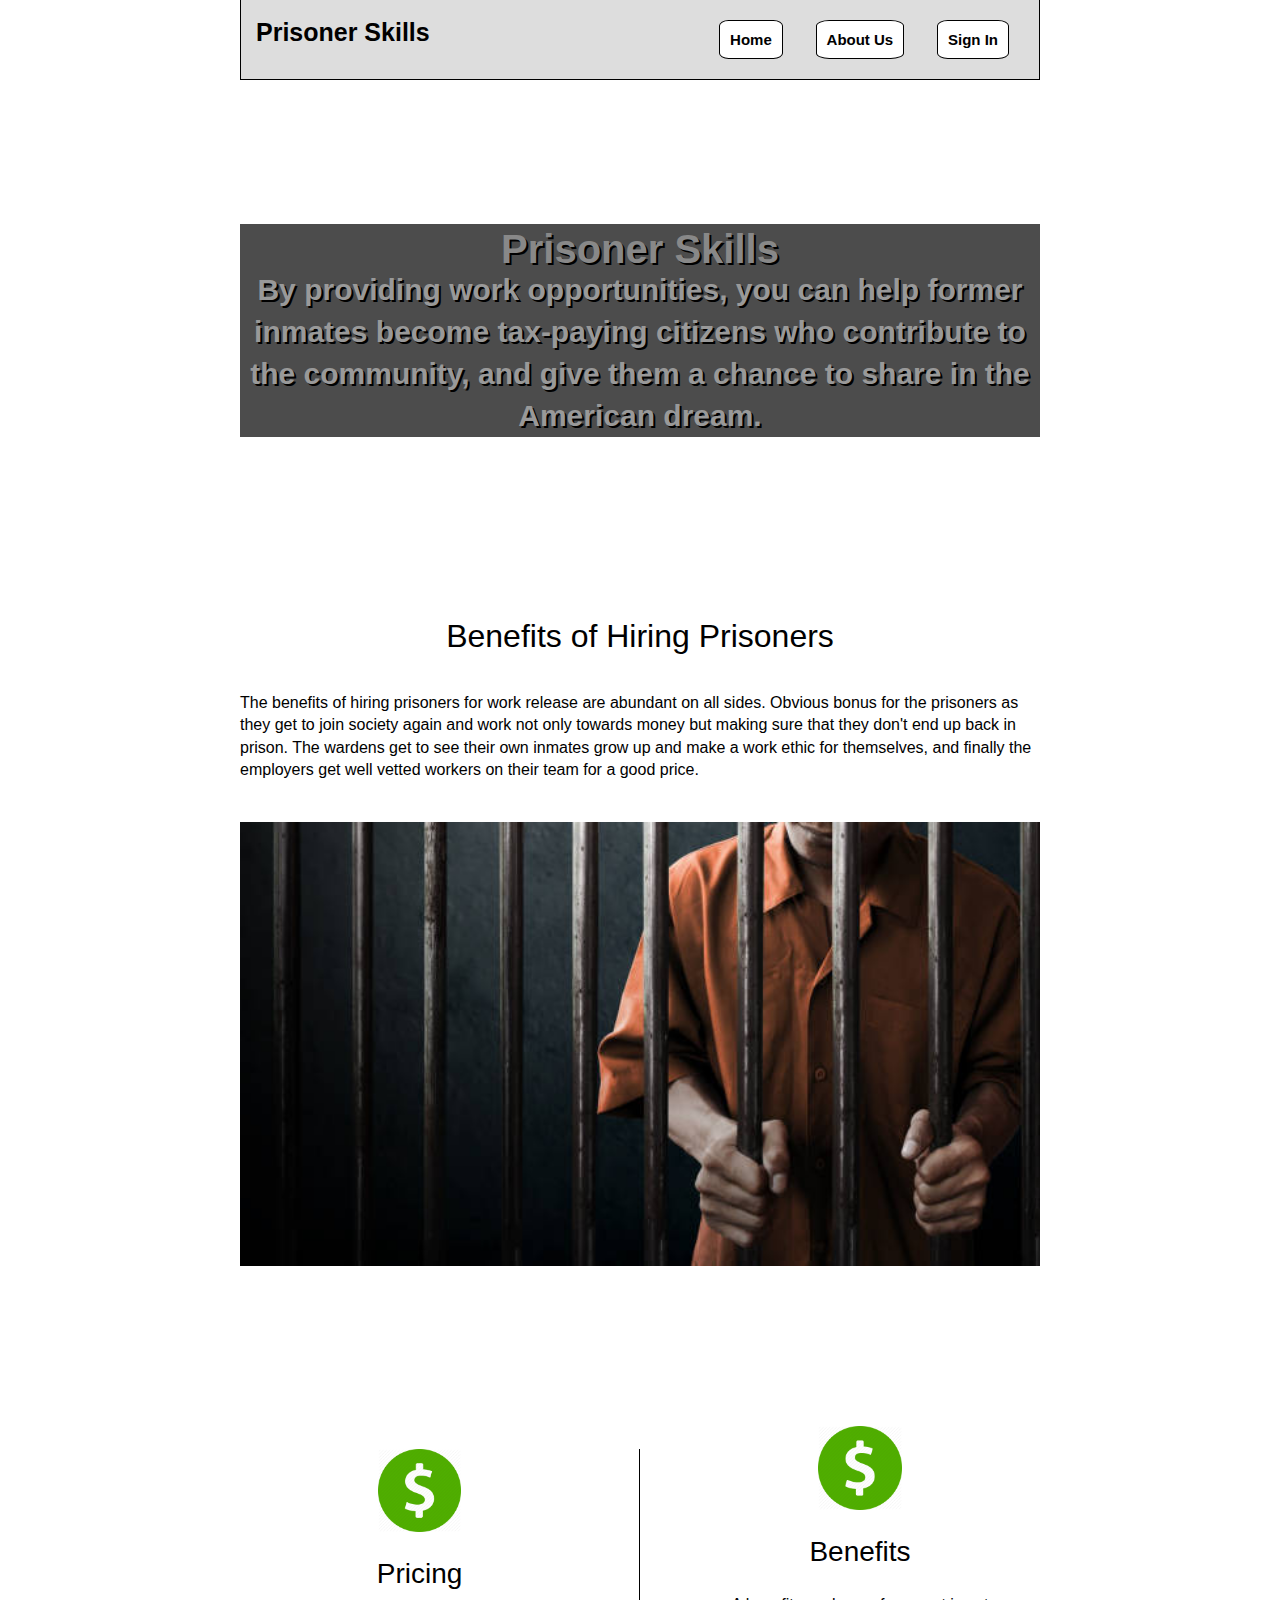
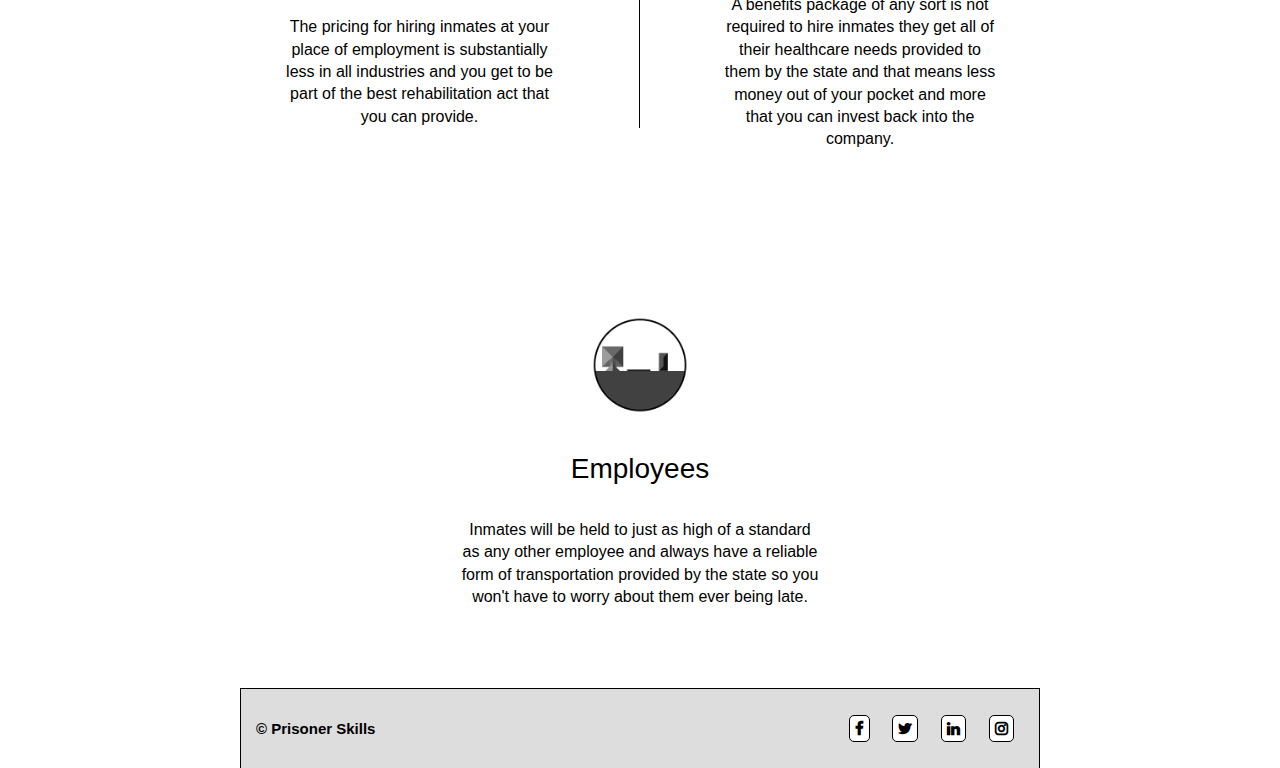
==== PrisonerSkill-master/PrisonerSkill-master/index.html @ 90c88eeb "Added base code from previous build week attempt" ====
<!DOCTYPE html>
<html lang="en">


<head>


    <meta charset="utf-8">

    <title>Prisoner Jobs</title>

    <link href="css\index.css" rel="stylesheet">
    <meta name="viewport" content="width=device-width, initial-scale=1">
    <!--Linking awesome fonts below this line so i can use social media icons-->
    <link rel="stylesheet" href="https://cdnjs.cloudflare.com/ajax/libs/font-awesome/4.7.0/css/font-awesome.min.css">
</head>

<body>
    <div class="container">
        <section class="nav-container">
            <!--Nav Container starts here-->
            <!--Navigation Bar-->
            <nav>
                <a href="index.html">Home</a>
                <a href="about.html">About Us</a>
                <a href="https://prisoner-skills-front-end.netlify.com/">Sign In</a>
            </nav>
            <div class="header-h1">
                <h1>Prisoner Skills</h1>
            </div>
        </section>

        <!-- HEADER section -->
        <div class="container-header">
            <header class="intro">
                <h1>Prisoner Skills</h1>
                <p>By providing work opportunities, you can help former inmates become tax-paying citizens who contribute to the community, and give them a chance to share in the American dream.</p>
            </header> 
        </div>




            <h2 class="body">Benefits of Hiring Prisoners</h2>
            <p class="body">
                The benefits of hiring prisoners for work release are abundant on all sides. Obvious bonus for the prisoners 
                as they get to join society again and work not only towards money but making sure that they don't end up back 
                in prison. The wardens get to see their own inmates grow up and make a work ethic for themselves, and finally 
                the employers get well vetted workers on their team for a good price.
            </p>
            <div class="body">
                <img src="prisonStockImg.jpg" alt="Stock Prisoner Image">
            </div>
            <div class="grid">
                <div class="grid-right">
                    <img src="moneyCircle.png" alt="Money Symbol">
                    <h3>Pricing</h3>
                    <p>
                        The pricing for hiring inmates at your place of employment is substantially less in all industries 
                        and you get to be part of the best rehabilitation act that you can provide.
                    </p>
                </div>
                <div class="grid-left">
                    <img src="moneyCircle.png" alt="Money Symbol">
                    <h3>Benefits</h3>
                    <p>
                        A benefits package of any sort is not required to hire inmates they get all of their healthcare needs 
                        provided to them by the state and that means less money out of your pocket and more that you can invest 
                        back into the company.

                    </p>
                </div>
            </div>
            <div class="grid2">
                <div class="grid-right">
                    <img src="1024px-Circle_-_black_simple.png" alt="circle">
                    <h3>Employees</h3>
                    <p>
                        Inmates will be held to just as high of a standard as any other employee and always have a reliable form 
                        of transportation provided by the state so you won't have to worry about them ever being late.

                    </p>

                </div>
            </div>
                <footer>
                    <section class="footer-container">
                        <div>
                            <p>&copy; Prisoner Skills</p>
                        </div>

                        <div class="social-media">
                            <a href="#" class="fa fa-facebook"></a>
                            <a href="#" class="fa fa-twitter"></a>
                            <a href="#" class="fa fa-linkedin"></a>
                            <a href="#" class="fa fa-instagram"></a>

                        </div>
                    </section>
                </footer>

        </div>
</body>


</html>
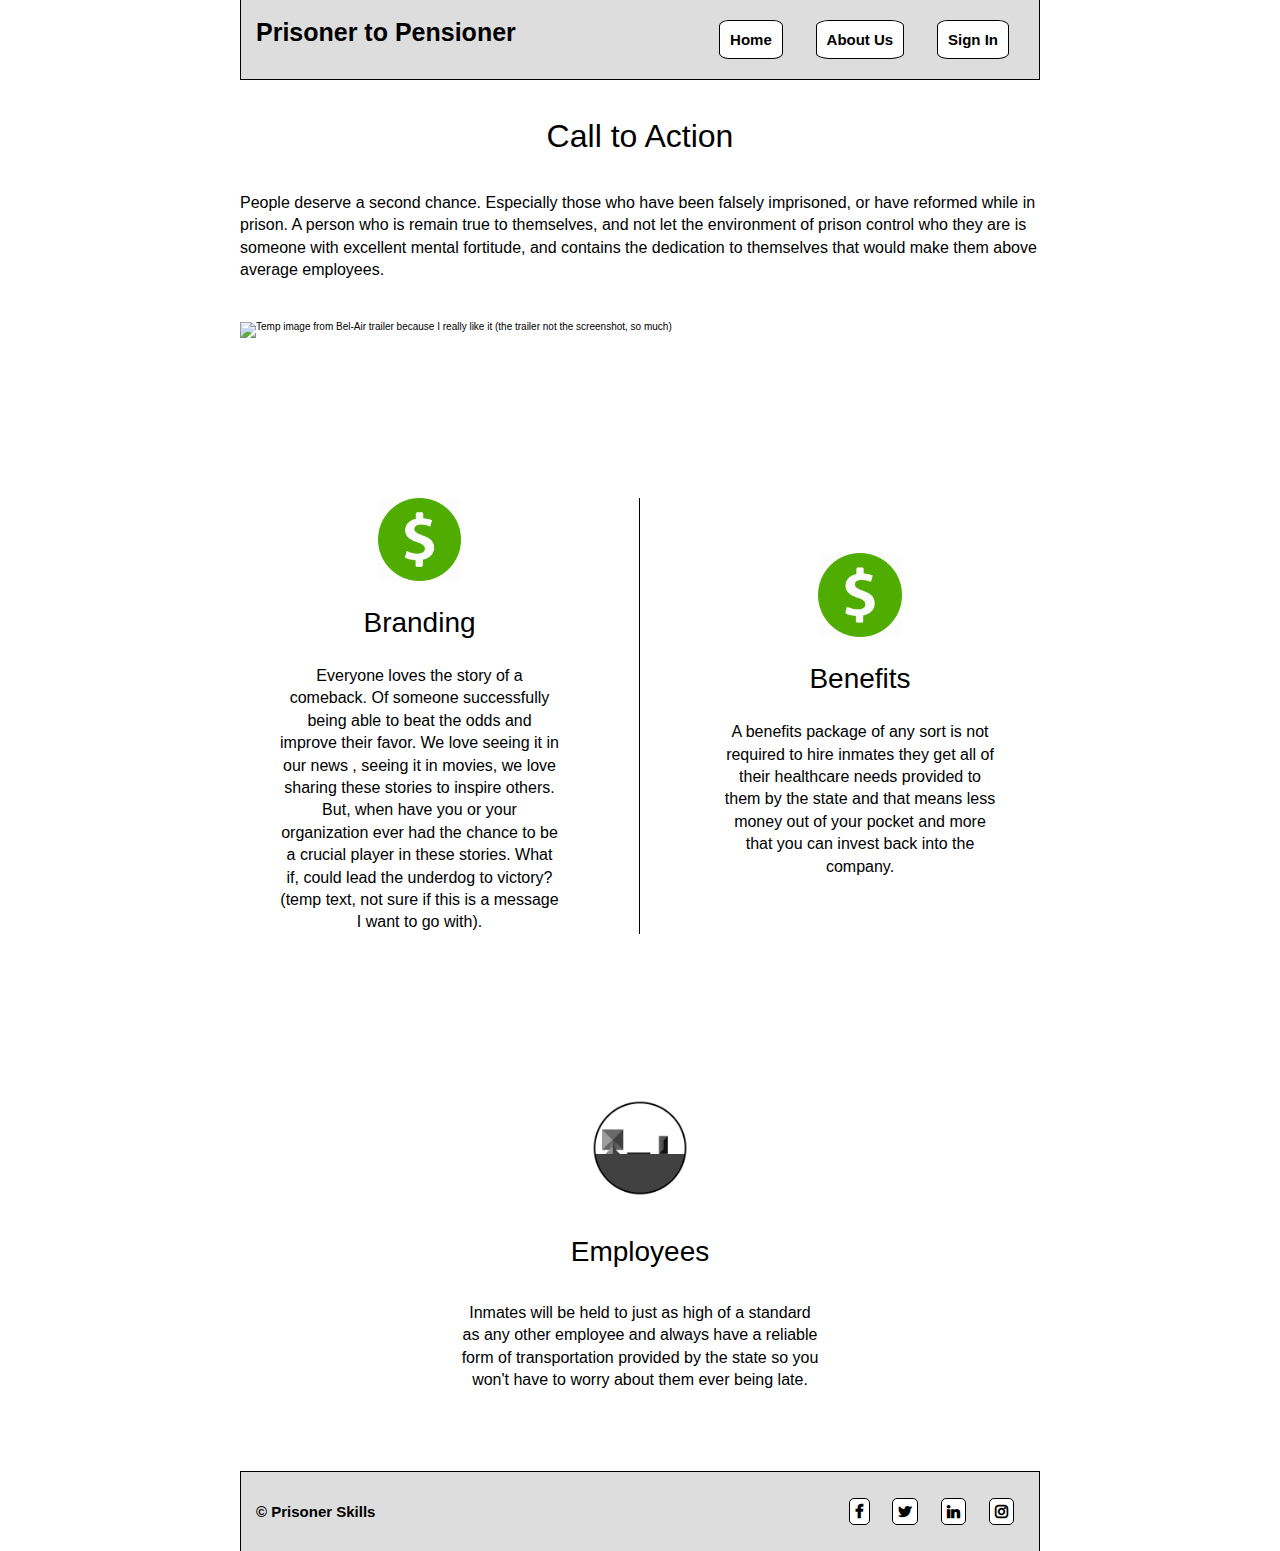
==== commit 4ee3a2ee: "Pushing up skeleton for revised version of Prisoner to Pensioner code" ====
--- a/PrisonerSkill-master/PrisonerSkill-master/index.html
+++ b/PrisonerSkill-master/PrisonerSkill-master/index.html
@@ -7,7 +7,7 @@
 
     <meta charset="utf-8">
 
-    <title>Prisoner Jobs</title>
+    <title>Prisoner to Pensioner</title>
 
     <link href="css\index.css" rel="stylesheet">
     <meta name="viewport" content="width=device-width, initial-scale=1">
@@ -26,38 +26,29 @@
                 <a href="https://prisoner-skills-front-end.netlify.com/">Sign In</a>
             </nav>
             <div class="header-h1">
-                <h1>Prisoner Skills</h1>
+                <h1>Prisoner to Pensioner</h1>
             </div>
         </section>
 
         <!-- HEADER section -->
-        <div class="container-header">
-            <header class="intro">
-                <h1>Prisoner Skills</h1>
-                <p>By providing work opportunities, you can help former inmates become tax-paying citizens who contribute to the community, and give them a chance to share in the American dream.</p>
-            </header> 
-        </div>
 
-
-
-
-            <h2 class="body">Benefits of Hiring Prisoners</h2>
+            <h2 class="body">Call to Action</h2>
             <p class="body">
-                The benefits of hiring prisoners for work release are abundant on all sides. Obvious bonus for the prisoners 
-                as they get to join society again and work not only towards money but making sure that they don't end up back 
-                in prison. The wardens get to see their own inmates grow up and make a work ethic for themselves, and finally 
-                the employers get well vetted workers on their team for a good price.
+                People deserve a second chance. Especially those who have been falsely imprisoned, or have reformed while in prison. 
+                A person who is remain true to themselves, and not let the environment of prison control who they are is someone with 
+                excellent mental fortitude, and contains the dedication to themselves that would make them above average employees.
             </p>
             <div class="body">
-                <img src="prisonStockImg.jpg" alt="Stock Prisoner Image">
+                <img src="images/bel_air.jpg" alt="Temp image from Bel-Air trailer because I really like it (the trailer not the screenshot, so much)">
             </div>
             <div class="grid">
                 <div class="grid-right">
                     <img src="moneyCircle.png" alt="Money Symbol">
-                    <h3>Pricing</h3>
+                    <h3>Branding</h3>
                     <p>
-                        The pricing for hiring inmates at your place of employment is substantially less in all industries 
-                        and you get to be part of the best rehabilitation act that you can provide.
+                        Everyone loves the story of a comeback. Of someone successfully being able to beat the odds and improve their favor. We love seeing it in our news
+                        , seeing it in movies, we love sharing these stories to inspire others. But, when have you or your organization ever had the chance to be a crucial player in these 
+                        stories. What if, could lead the underdog to victory?(temp text, not sure if this is a message I want to go with).
                     </p>
                 </div>
                 <div class="grid-left">
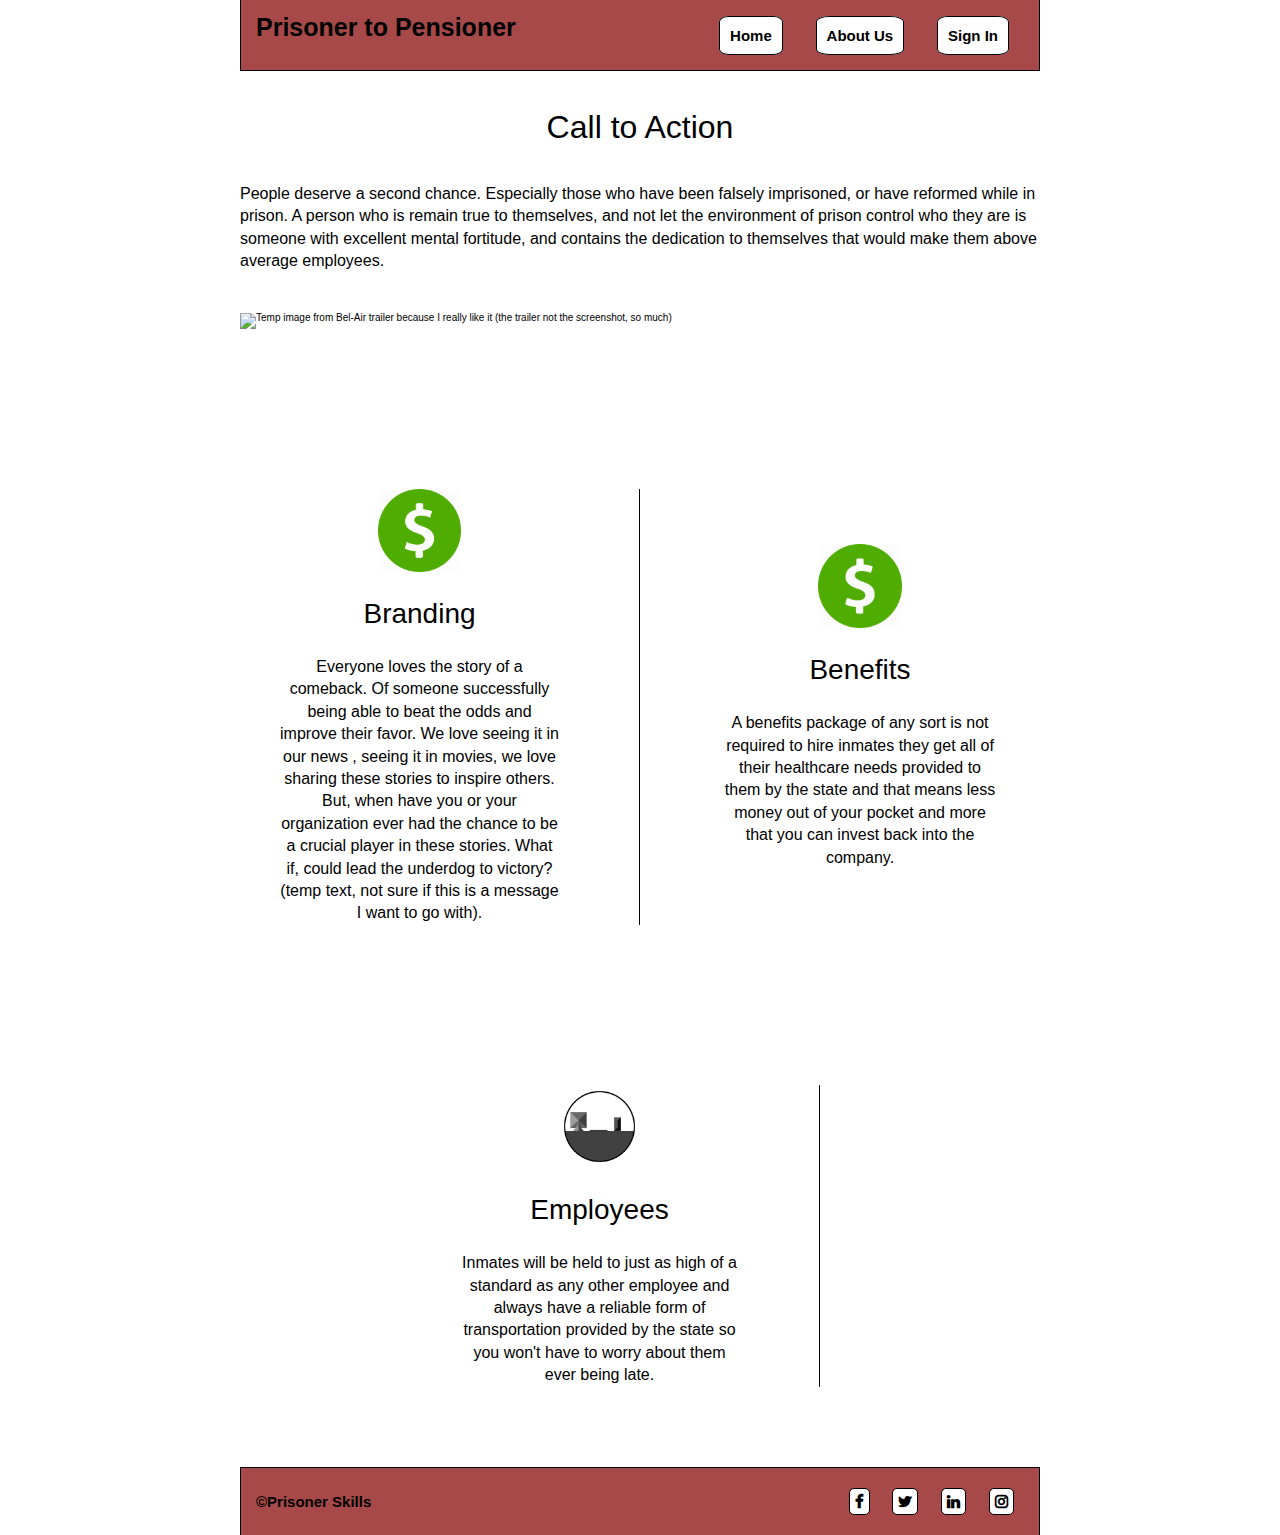
==== commit 9a52faf4: "Formatted all documents using prettier, and removed unneccesary comments from all code" ====
--- a/PrisonerSkill-master/PrisonerSkill-master/index.html
+++ b/PrisonerSkill-master/PrisonerSkill-master/index.html
@@ -1,97 +1,102 @@
 <!DOCTYPE html>
 <html lang="en">
-
-
-<head>
-
-
-    <meta charset="utf-8">
+  <head>
+    <meta charset="utf-8" />
 
     <title>Prisoner to Pensioner</title>
 
-    <link href="css\index.css" rel="stylesheet">
-    <meta name="viewport" content="width=device-width, initial-scale=1">
-    <!--Linking awesome fonts below this line so i can use social media icons-->
-    <link rel="stylesheet" href="https://cdnjs.cloudflare.com/ajax/libs/font-awesome/4.7.0/css/font-awesome.min.css">
-</head>
+    <link href="css\index.css" rel="stylesheet" />
+    <meta name="viewport" content="width=device-width, initial-scale=1" />
+    <link
+      rel="stylesheet"
+      href="https://cdnjs.cloudflare.com/ajax/libs/font-awesome/4.7.0/css/font-awesome.min.css"
+    />
+    <script src="js/index.js" async></script>
+  </head>
 
-<body>
+  <body>
     <div class="container">
-        <section class="nav-container">
-            <!--Nav Container starts here-->
-            <!--Navigation Bar-->
-            <nav>
-                <a href="index.html">Home</a>
-                <a href="about.html">About Us</a>
-                <a href="https://prisoner-skills-front-end.netlify.com/">Sign In</a>
-            </nav>
-            <div class="header-h1">
-                <h1>Prisoner to Pensioner</h1>
-            </div>
+      <section class="nav-container">
+        <nav>
+          <a href="index.html">Home</a>
+          <a href="about.html">About Us</a>
+          <a href="https://prisoner-skills-front-end.netlify.com/">Sign In</a>
+        </nav>
+        <div class="header-h1">
+          <h1>Prisoner to Pensioner</h1>
+        </div>
+      </section>
+
+      <h2 class="body">Call to Action</h2>
+      <p class="body">
+        People deserve a second chance. Especially those who have been falsely
+        imprisoned, or have reformed while in prison. A person who is remain
+        true to themselves, and not let the environment of prison control who
+        they are is someone with excellent mental fortitude, and contains the
+        dedication to themselves that would make them above average employees.
+      </p>
+      <div class="body">
+        <img
+          src="images/bel_air.jpg"
+          alt="Temp image from Bel-Air trailer because I really like it (the trailer not the screenshot, so much)"
+        />
+      </div>
+      <div class="grid">
+        <div class="grid-right">
+          <img src="moneyCircle.png" alt="Money Symbol" />
+          <h3>Branding</h3>
+          <p>
+            Everyone loves the story of a comeback. Of someone successfully
+            being able to beat the odds and improve their favor. We love seeing
+            it in our news , seeing it in movies, we love sharing these stories
+            to inspire others. But, when have you or your organization ever had
+            the chance to be a crucial player in these stories. What if, could
+            lead the underdog to victory?(temp text, not sure if this is a
+            message I want to go with).
+          </p>
+        </div>
+        <div class="grid-left">
+          <img src="moneyCircle.png" alt="Money Symbol" />
+          <h3>Benefits</h3>
+          <p>
+            A benefits package of any sort is not required to hire inmates they
+            get all of their healthcare needs provided to them by the state and
+            that means less money out of your pocket and more that you can
+            invest back into the company.
+          </p>
+        </div>
+      </div>
+      <div class="grid2">
+        <div class="grid-right">
+          <img src="1024px-Circle_-_black_simple.png" alt="circle" />
+          <h3>Employees</h3>
+          <p>
+            Inmates will be held to just as high of a standard as any other
+            employee and always have a reliable form of transportation provided
+            by the state so you won't have to worry about them ever being late.
+          </p>
+        </div>
+      </div>
+      <footer>
+        <section class="footer-container">
+          <div>
+            <p>&copy;Prisoner Skills</p>
+          </div>
+
+          <div class="social-media">
+            <a
+              href="https://www.facebook.com/LambdaSchoolOnline/"
+              class="fa fa-facebook"
+            ></a>
+            <a href="twitter.com/lambdaschool" class="fa fa-twitter"></a>
+            <a
+              href="https://www.linkedin.com/school/lambdaschool/"
+              class="fa fa-linkedin"
+            ></a>
+            <a href="instagram.com/lambdaschool" class="fa fa-instagram"></a>
+          </div>
         </section>
-
-        <!-- HEADER section -->
-
-            <h2 class="body">Call to Action</h2>
-            <p class="body">
-                People deserve a second chance. Especially those who have been falsely imprisoned, or have reformed while in prison. 
-                A person who is remain true to themselves, and not let the environment of prison control who they are is someone with 
-                excellent mental fortitude, and contains the dedication to themselves that would make them above average employees.
-            </p>
-            <div class="body">
-                <img src="images/bel_air.jpg" alt="Temp image from Bel-Air trailer because I really like it (the trailer not the screenshot, so much)">
-            </div>
-            <div class="grid">
-                <div class="grid-right">
-                    <img src="moneyCircle.png" alt="Money Symbol">
-                    <h3>Branding</h3>
-                    <p>
-                        Everyone loves the story of a comeback. Of someone successfully being able to beat the odds and improve their favor. We love seeing it in our news
-                        , seeing it in movies, we love sharing these stories to inspire others. But, when have you or your organization ever had the chance to be a crucial player in these 
-                        stories. What if, could lead the underdog to victory?(temp text, not sure if this is a message I want to go with).
-                    </p>
-                </div>
-                <div class="grid-left">
-                    <img src="moneyCircle.png" alt="Money Symbol">
-                    <h3>Benefits</h3>
-                    <p>
-                        A benefits package of any sort is not required to hire inmates they get all of their healthcare needs 
-                        provided to them by the state and that means less money out of your pocket and more that you can invest 
-                        back into the company.
-
-                    </p>
-                </div>
-            </div>
-            <div class="grid2">
-                <div class="grid-right">
-                    <img src="1024px-Circle_-_black_simple.png" alt="circle">
-                    <h3>Employees</h3>
-                    <p>
-                        Inmates will be held to just as high of a standard as any other employee and always have a reliable form 
-                        of transportation provided by the state so you won't have to worry about them ever being late.
-
-                    </p>
-
-                </div>
-            </div>
-                <footer>
-                    <section class="footer-container">
-                        <div>
-                            <p>&copy; Prisoner Skills</p>
-                        </div>
-
-                        <div class="social-media">
-                            <a href="#" class="fa fa-facebook"></a>
-                            <a href="#" class="fa fa-twitter"></a>
-                            <a href="#" class="fa fa-linkedin"></a>
-                            <a href="#" class="fa fa-instagram"></a>
-
-                        </div>
-                    </section>
-                </footer>
-
-        </div>
-</body>
-
-
-</html>+      </footer>
+    </div>
+  </body>
+</html>
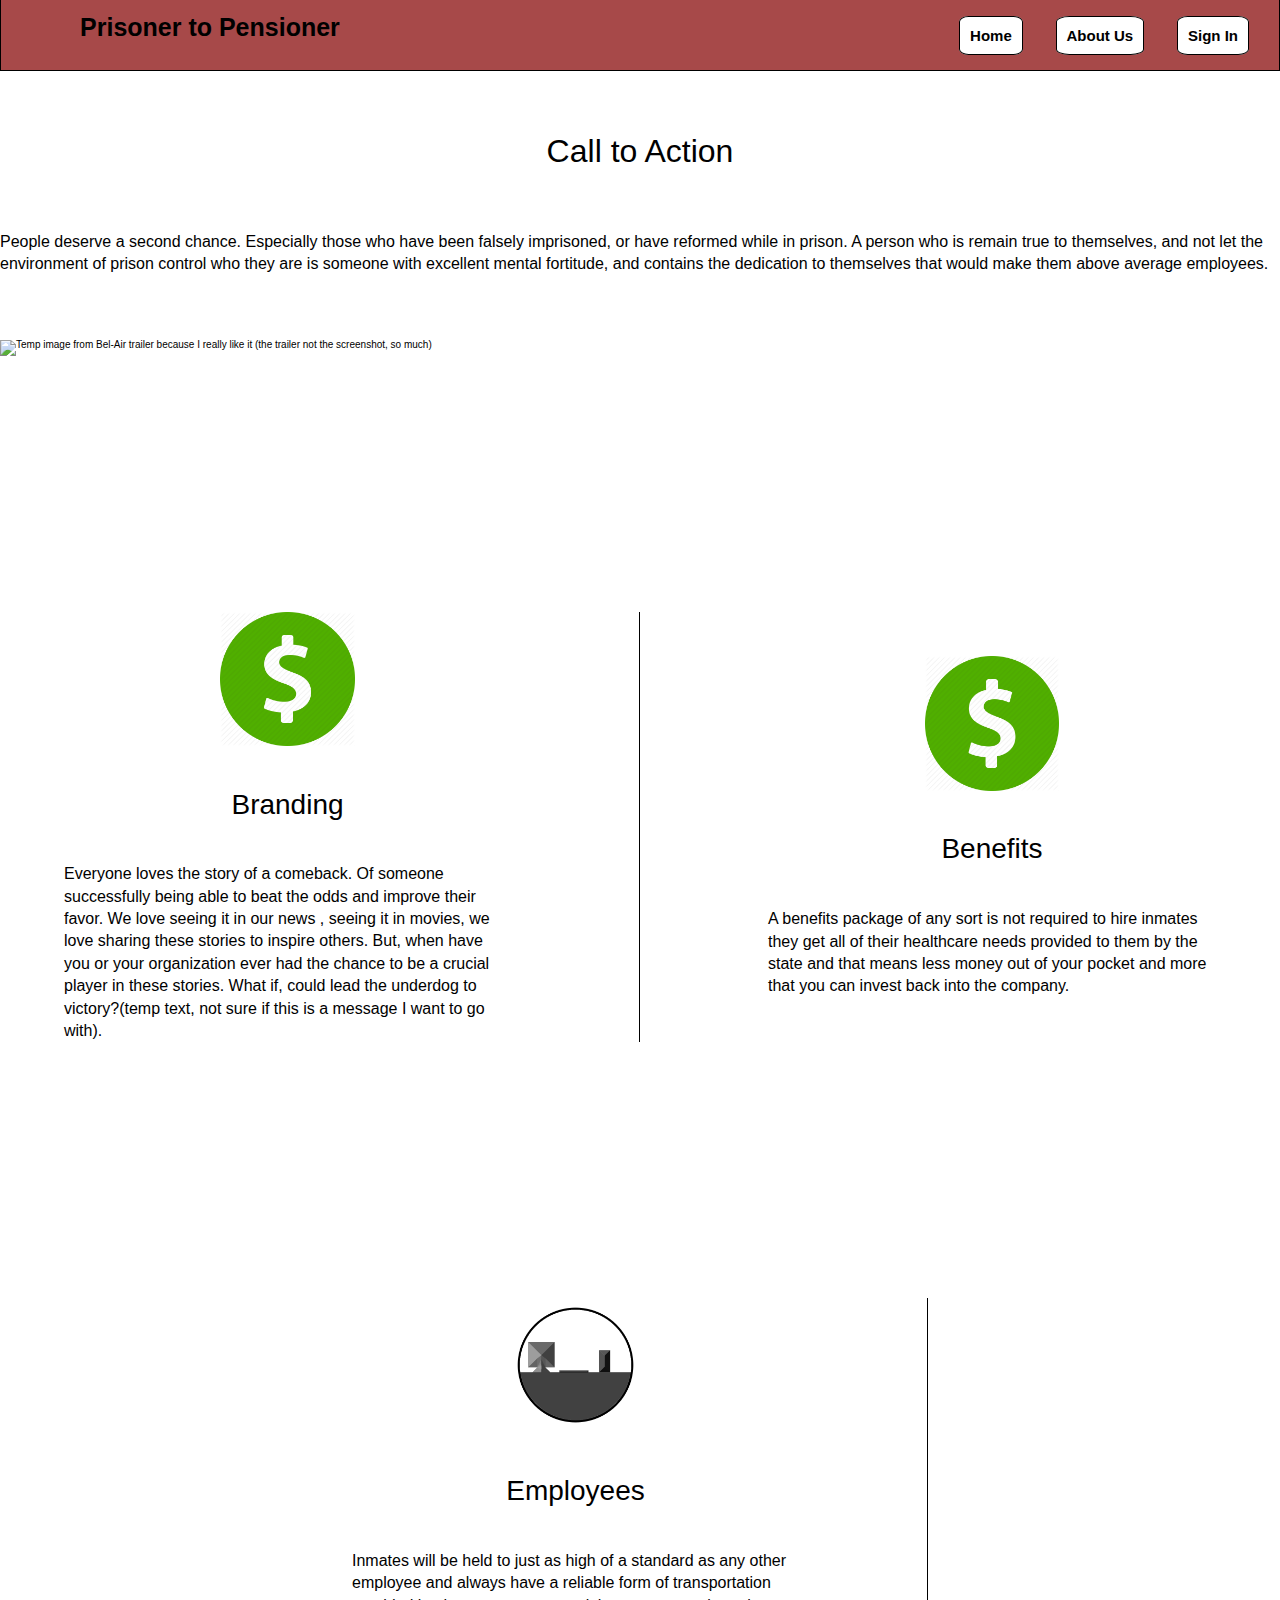
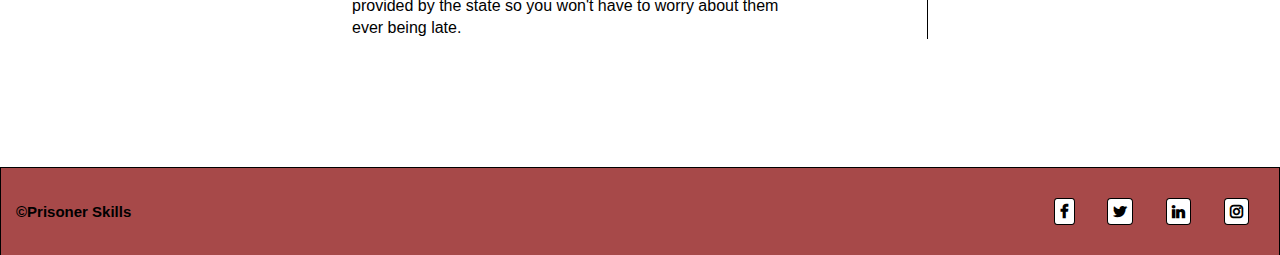
==== commit 98ef910e: "Removed javascript file for about page. Begun process of refactoring the entire code to make it some" ====
--- a/PrisonerSkill-master/PrisonerSkill-master/index.html
+++ b/PrisonerSkill-master/PrisonerSkill-master/index.html
@@ -3,7 +3,7 @@
   <head>
     <meta charset="utf-8" />
 
-    <title>Prisoner to Pensioner</title>
+    <title class="align-left">Prisoner to Pensioner</title>
 
     <link href="css\index.css" rel="stylesheet" />
     <meta name="viewport" content="width=device-width, initial-scale=1" />
@@ -12,16 +12,16 @@
       href="https://cdnjs.cloudflare.com/ajax/libs/font-awesome/4.7.0/css/font-awesome.min.css"
     />
     <script src="js/index.js" async></script>
+    <section class="nav-container">
+      <nav>
+        <a href="index.html">Home</a>
+        <a href="about.html">About Us</a>
+        <a href="https://prisoner-skills-front-end.netlify.com/">Sign In</a>
+      </nav>
   </head>
 
   <body>
     <div class="container">
-      <section class="nav-container">
-        <nav>
-          <a href="index.html">Home</a>
-          <a href="about.html">About Us</a>
-          <a href="https://prisoner-skills-front-end.netlify.com/">Sign In</a>
-        </nav>
         <div class="header-h1">
           <h1>Prisoner to Pensioner</h1>
         </div>
@@ -77,26 +77,26 @@
           </p>
         </div>
       </div>
-      <footer>
-        <section class="footer-container">
-          <div>
-            <p>&copy;Prisoner Skills</p>
-          </div>
+    </div>
+    <footer>
+      <section class="footer-container">
+        <div>
+          <p>&copy;Prisoner Skills</p>
+        </div>
 
-          <div class="social-media">
-            <a
-              href="https://www.facebook.com/LambdaSchoolOnline/"
-              class="fa fa-facebook"
-            ></a>
-            <a href="twitter.com/lambdaschool" class="fa fa-twitter"></a>
-            <a
-              href="https://www.linkedin.com/school/lambdaschool/"
-              class="fa fa-linkedin"
-            ></a>
-            <a href="instagram.com/lambdaschool" class="fa fa-instagram"></a>
-          </div>
-        </section>
-      </footer>
-    </div>
+        <div class="social-media">
+          <a
+            href="https://www.facebook.com/LambdaSchoolOnline/"
+            class="fa fa-facebook"
+          ></a>
+          <a href="twitter.com/lambdaschool" class="fa fa-twitter"></a>
+          <a
+            href="https://www.linkedin.com/school/lambdaschool/"
+            class="fa fa-linkedin"
+          ></a>
+          <a href="instagram.com/lambdaschool" class="fa fa-instagram"></a>
+        </div>
+      </section>
+    </footer>
   </body>
-</html>
+</html>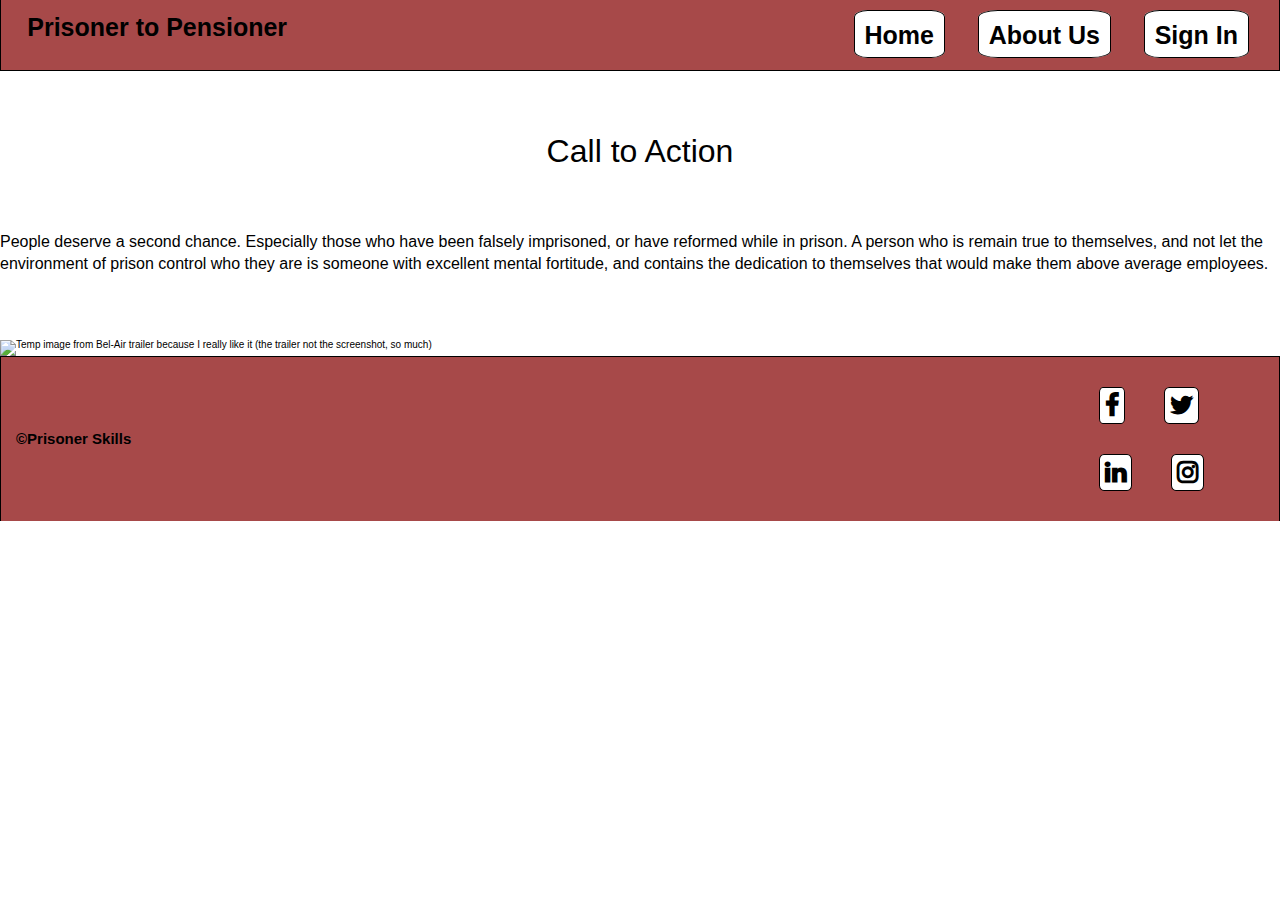
==== commit 626f342b: "Removed images, removed unneccesary code related to javascript, less, html" ====
--- a/PrisonerSkill-master/PrisonerSkill-master/index.html
+++ b/PrisonerSkill-master/PrisonerSkill-master/index.html
@@ -11,7 +11,6 @@
       rel="stylesheet"
       href="https://cdnjs.cloudflare.com/ajax/libs/font-awesome/4.7.0/css/font-awesome.min.css"
     />
-    <script src="js/index.js" async></script>
     <section class="nav-container">
       <nav>
         <a href="index.html">Home</a>
@@ -41,44 +40,6 @@
           alt="Temp image from Bel-Air trailer because I really like it (the trailer not the screenshot, so much)"
         />
       </div>
-      <div class="grid">
-        <div class="grid-right">
-          <img src="moneyCircle.png" alt="Money Symbol" />
-          <h3>Branding</h3>
-          <p>
-            Everyone loves the story of a comeback. Of someone successfully
-            being able to beat the odds and improve their favor. We love seeing
-            it in our news , seeing it in movies, we love sharing these stories
-            to inspire others. But, when have you or your organization ever had
-            the chance to be a crucial player in these stories. What if, could
-            lead the underdog to victory?(temp text, not sure if this is a
-            message I want to go with).
-          </p>
-        </div>
-        <div class="grid-left">
-          <img src="moneyCircle.png" alt="Money Symbol" />
-          <h3>Benefits</h3>
-          <p>
-            A benefits package of any sort is not required to hire inmates they
-            get all of their healthcare needs provided to them by the state and
-            that means less money out of your pocket and more that you can
-            invest back into the company.
-          </p>
-        </div>
-      </div>
-      <div class="grid2">
-        <div class="grid-right">
-          <img src="1024px-Circle_-_black_simple.png" alt="circle" />
-          <h3>Employees</h3>
-          <p>
-            Inmates will be held to just as high of a standard as any other
-            employee and always have a reliable form of transportation provided
-            by the state so you won't have to worry about them ever being late.
-          </p>
-        </div>
-      </div>
-    </div>
-    <footer>
       <section class="footer-container">
         <div>
           <p>&copy;Prisoner Skills</p>
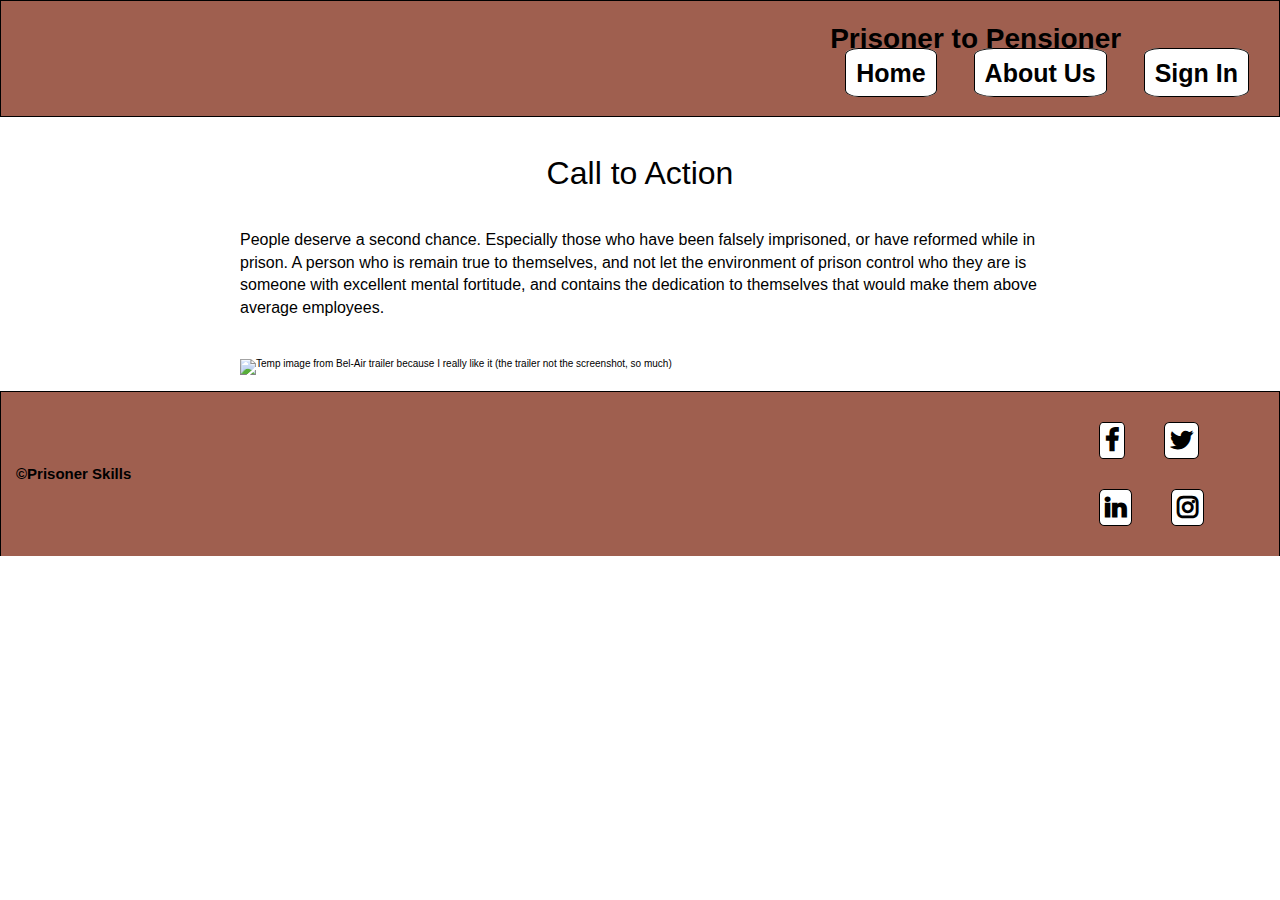
==== commit dd52edcc: "Refactored code to remove more unused code, refactored flex mixin to include direction, cleaned up l" ====
--- a/PrisonerSkill-master/PrisonerSkill-master/index.html
+++ b/PrisonerSkill-master/PrisonerSkill-master/index.html
@@ -6,23 +6,28 @@
     <title class="align-left">Prisoner to Pensioner</title>
 
     <link href="css\index.css" rel="stylesheet" />
-    <meta name="viewport" content="width=device-width, initial-scale=1" />
+    <meta name="viewport" content="width=device-width, initial-scale=1.0" />
     <link
       rel="stylesheet"
       href="https://cdnjs.cloudflare.com/ajax/libs/font-awesome/4.7.0/css/font-awesome.min.css"
     />
-    <section class="nav-container">
+    <div class="nav-container">
+      <div class="header-h1">
+        <div class="whitespace-insert">
+          <h3>Prisoner to Pensioner</h3>
+        </div>
       <nav>
         <a href="index.html">Home</a>
         <a href="about.html">About Us</a>
         <a href="https://prisoner-skills-front-end.netlify.com/">Sign In</a>
       </nav>
+      </div>
+    </div>
   </head>
 
   <body>
     <div class="container">
         <div class="header-h1">
-          <h1>Prisoner to Pensioner</h1>
         </div>
       </section>
 
@@ -40,6 +45,7 @@
           alt="Temp image from Bel-Air trailer because I really like it (the trailer not the screenshot, so much)"
         />
       </div>
+    </div>
       <section class="footer-container">
         <div>
           <p>&copy;Prisoner Skills</p>
